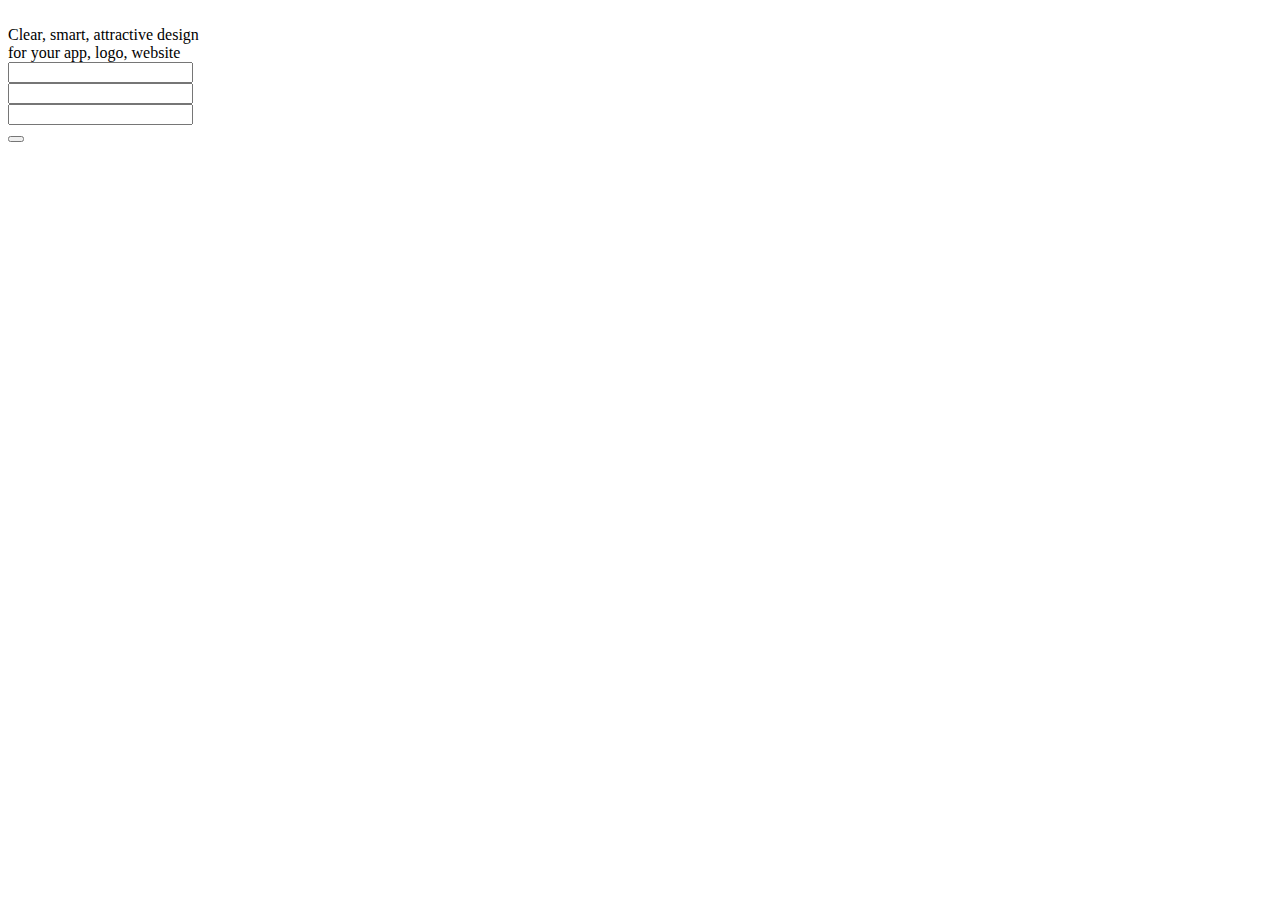
==== #source/index.html @ e2e3bec9 "new" ====
<!DOCTYPE html>
<html lang="ru">
<head>
	<title>Главная</title>
	<meta http-equiv="Content-type" content="text/html;charset=UTF-8" />
	<meta name="format-detection" content="telephone=no">
	<meta http-equiv="X-UA-Compatible" content="IE=edge">
	<link rel="stylesheet" href="css/style.css">
	<link rel="stylesheet" href="css/custom.css">
	<link rel="shortcut icon" href="favicon.ico">
	<!-- <meta name="robots" content="noindex, nofollow" /> -->
	<!-- <meta name="viewport" content="width=device-width, initial-scale=1.0" /> -->
	<meta name="viewport" content="width=device-width, initial-scale=1.0, maximum-scale=1.0, user-scalable=0" />
</head>
<body>
	<div class="wrapper">
		<div class="mainblock">
			<div class='container'>
				<div class="mainblock__logo">
					<img src="img/logo.png" alt="" />
				</div>
				<div class="mainblock__text">
					<div class="mainblock__title">Clear, smart, attractive design</div>
					<div class="mainblock__subtitle">for your app, logo, website</div>
				</div>
			</div>
		</div>
		<footer>
	<div class='container'>
		<div class="footer-body">
			
		</div>
	</div>
</footer>
	</div>
	<div class="popup">
	<div class="popup-table table">
		<div class="cell">
			<div class="popup-content">
				<div class="popup-close"></div>
				<div class="popup__title"></div>
				<div class="popup__txt"></div>
				<form action="#" class="popup-form form">
					<div class="form-input">
						<input autocomplete="off" type="text" name="form[]" data-value="" class="input" />
					</div>
					<div class="form-input">
						<input autocomplete="off" type="text" name="form[]" data-value="" class="input req email" />
					</div>
					<div class="form-input">
						<input autocomplete="off" type="text" name="form[]" data-value="" class="input req" />
					</div>
					<div class="form-button">
						<button type="submit" class="form__btn btn fw"></button>
					</div>
				</form>
			</div>
		</div>
	</div>
</div>
<div class="popup popup-video">
	<div class="popup-table table">
		<div class="cell">
			<div class="popup-close"></div>
			<div class="popup-video__value"></div>
		</div>
	</div>
</div>
	<script src="https://code.jquery.com/jquery-3.3.1.min.js"></script>
<!-- <script src="https://code.jquery.com/jquery-migrate-3.0.1.min.js"></script> -->
<script src="js/vendors.js"></script>
<script src="js/main.js"></script>
<script src="js/custom.js" ></script>

</body>
</html>
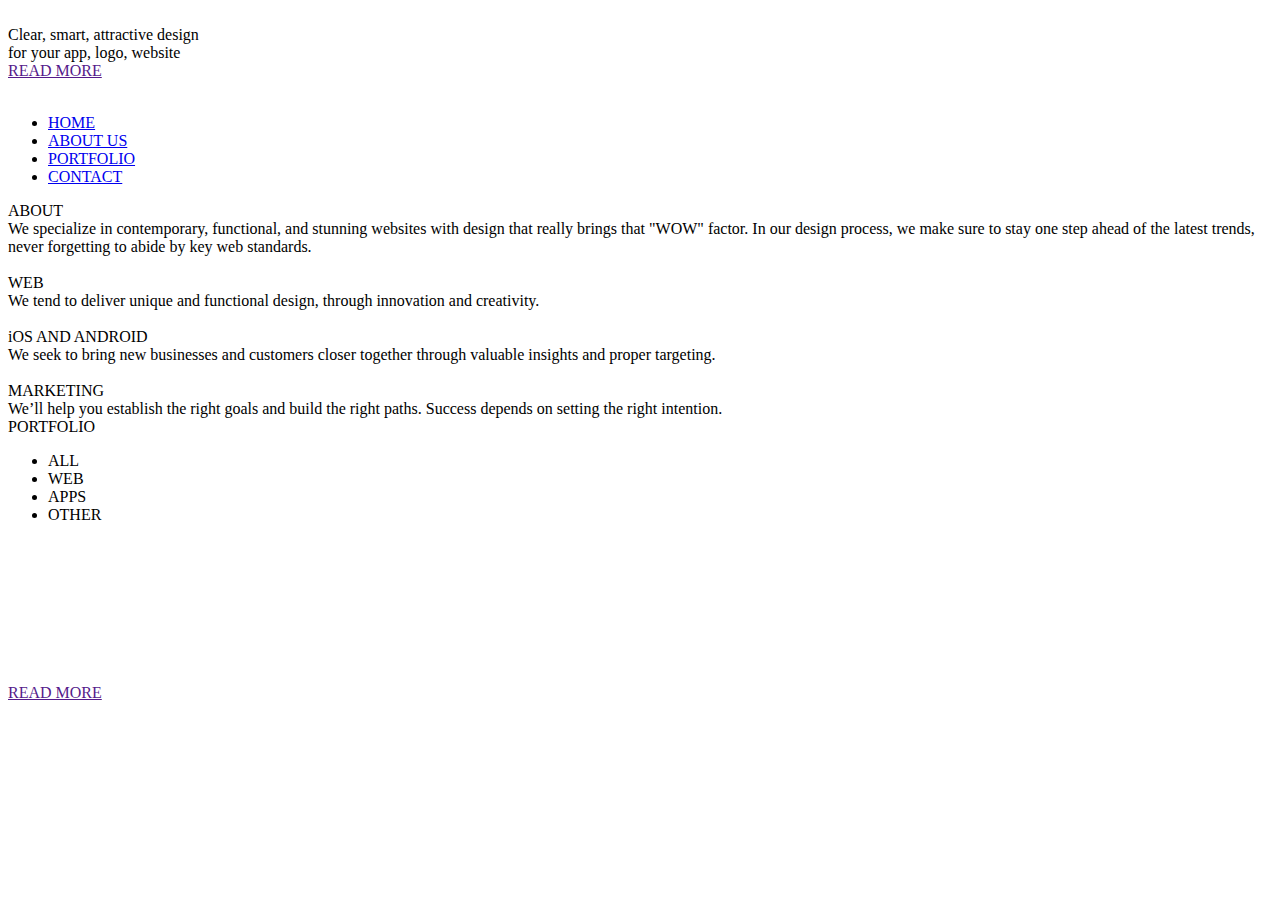
==== commit a168e87e: "Portfolio" ====
--- a/#source/index.html
+++ b/#source/index.html
@@ -1,5 +1,6 @@
 <!DOCTYPE html>
 <html lang="ru">
+
 <head>
 	<title>Главная</title>
 	<meta http-equiv="Content-type" content="text/html;charset=UTF-8" />
@@ -12,16 +13,134 @@
 	<!-- <meta name="viewport" content="width=device-width, initial-scale=1.0" /> -->
 	<meta name="viewport" content="width=device-width, initial-scale=1.0, maximum-scale=1.0, user-scalable=0" />
 </head>
+
 <body>
 	<div class="wrapper">
 		<div class="mainblock">
-			<div class='container'>
-				<div class="mainblock__logo">
-					<img src="img/logo.png" alt="" />
+			<div class="mainblock__content">
+				<div class='container'>
+					<div class="mainblock__logo">
+						<img src="img/logo.png" alt="" />
+					</div>
+					<div class="mainblock__text">
+						<div class="mainblock__title">Clear, smart, attractive design</div>
+						<div class="mainblock__subtitle">for your app, logo, website</div>
+					</div>
+					<div class="mainblock__footer">
+						<a href="" class="mainblock__btn btn btn_w"><span>READ MORE</span></a>
+						<a href="" class="mainblock__arrow"><img src="img/icons/arrow-down.png" alt="" /></a>
+					</div>
 				</div>
-				<div class="mainblock__text">
-					<div class="mainblock__title">Clear, smart, attractive design</div>
-					<div class="mainblock__subtitle">for your app, logo, website</div>
+			</div>
+			<div class="mainblock__img ibg">
+				<img src="img/mainblock/bg.jpg" alt="" />
+			</div>
+		</div>
+		<div class="content">
+			<div class="menu menu_mb">
+				<div class='container'>
+					<nav class="menu__items">
+						<ul class="menu__list">
+							<li><a href="#" class="menu__link menu__link_act">HOME</a></li>
+							<li><a href="#" class="menu__link">ABOUT US</a></li>
+							<li><a href="#" class="menu__link">PORTFOLIO</a></li>
+							<li><a href="#" class="menu__link">CONTACT</a></li>
+						</ul>
+					</nav>
+				</div>
+			</div>
+			<div class="about">
+				<div class="container">
+					<div class="about__header-block header-block">
+						<div class="header-block__title">ABOUT</div>
+						<div class="header-block__subtitle">We specialize in contemporary, functional, and stunning websites
+							with design that really brings that "WOW" factor.
+							In our design process, we make sure to stay one step ahead of the latest trends,
+							never forgetting to abide by key web standards.</div>
+					</div>
+					<div class="about__body">
+						<div class="about__row">
+							<div class="about__column">
+								<div class="about__item">
+									<div class="about__icon"><img src="img/about/01.png" alt="" /></div>
+									<div class="about__title">WEB</div>
+									<div class="about__text">We tend to deliver unique and
+										functional design, through
+										innovation and creativity.</div>
+								</div>
+							</div>
+							<div class="about__column">
+								<div class="about__item">
+									<div class="about__icon"><img src="img/about/02.png" alt="" /></div>
+									<div class="about__title">iOS AND ANDROID</div>
+									<div class="about__text">We seek to bring new businesses and
+										customers closer together through valuable
+										insights and proper targeting.</div>
+								</div>
+							</div>
+							<div class="about__column">
+								<div class="about__item">
+									<div class="about__icon about__icon_l"><img src="img/about/03.png" alt="" /></div>
+									<div class="about__title">MARKETING</div>
+									<div class="about__text">We’ll help you establish the right goals
+										and build the right paths. Success depends
+										on setting the right intention.</div>
+								</div>
+							</div>
+						</div>
+					</div>
+				</div>
+			</div>
+			<div class="portfolio">
+				<div class="container">
+					<div class="portfolio__header-block header-block">
+						<div class="header-block__title">PORTFOLIO</div>
+					</div>
+					<nav class="portfolio__filter filter">
+						<ul class="filter__list">
+							<li data-filter="1" class="filter__item active">ALL</li>
+							<li data-filter="2" class="filter__item">WEB</li>
+							<li data-filter="3" class="filter__item">APPS</li>
+							<li data-filter="4" class="filter__item">OTHER</li>
+						</ul>
+					</nav>
+					<div class="portfolio__items gallery">
+						<div class="portfolio__column f_1">
+							<a href="img/portfolio/01.png" class="portfolio__item"><img src="img/portfolio/01.png"
+									alt="" /></a>
+						</div>
+						<div class="portfolio__column f_2">
+							<a href="img/portfolio/02.png" class="portfolio__item"><img src="img/portfolio/01.png"
+									alt="" /></a>
+						</div>
+						<div class="portfolio__column">
+							<a href="img/portfolio/01.png" class="portfolio__item"><img src="img/portfolio/01.png"
+									alt="" /></a>
+						</div>
+						<div class="portfolio__column">
+							<a href="img/portfolio/01.png" class="portfolio__item"><img src="img/portfolio/01.png"
+									alt="" /></a>
+						</div>
+						<div class="portfolio__column">
+							<a href="img/portfolio/02.png" class="portfolio__item"><img src="img/portfolio/01.png"
+									alt="" /></a>
+						</div>
+						<div class="portfolio__column">
+							<a href="img/portfolio/01.png" class="portfolio__item"><img src="img/portfolio/01.png"
+									alt="" /></a>
+						</div>
+						<div class="portfolio__column">
+							<a href="img/portfolio/01.png" class="portfolio__item"><img src="img/portfolio/01.png"
+									alt="" /></a>
+						</div>
+						<div class="portfolio__column">
+							<a href="img/portfolio/02.png" class="portfolio__item"><img src="img/portfolio/01.png"
+									alt="" /></a>
+						</div>
+					</div>
+					<div class="portfolio__footer">
+						<a href="" class="portfolio__btn btn btn_b"><span>READ MORE</span></a>
+					</div>
 				</div>
 			</div>
 		</div>
@@ -33,39 +152,6 @@
 	</div>
 </footer>
 	</div>
-	<div class="popup">
-	<div class="popup-table table">
-		<div class="cell">
-			<div class="popup-content">
-				<div class="popup-close"></div>
-				<div class="popup__title"></div>
-				<div class="popup__txt"></div>
-				<form action="#" class="popup-form form">
-					<div class="form-input">
-						<input autocomplete="off" type="text" name="form[]" data-value="" class="input" />
-					</div>
-					<div class="form-input">
-						<input autocomplete="off" type="text" name="form[]" data-value="" class="input req email" />
-					</div>
-					<div class="form-input">
-						<input autocomplete="off" type="text" name="form[]" data-value="" class="input req" />
-					</div>
-					<div class="form-button">
-						<button type="submit" class="form__btn btn fw"></button>
-					</div>
-				</form>
-			</div>
-		</div>
-	</div>
-</div>
-<div class="popup popup-video">
-	<div class="popup-table table">
-		<div class="cell">
-			<div class="popup-close"></div>
-			<div class="popup-video__value"></div>
-		</div>
-	</div>
-</div>
 	<script src="https://code.jquery.com/jquery-3.3.1.min.js"></script>
 <!-- <script src="https://code.jquery.com/jquery-migrate-3.0.1.min.js"></script> -->
 <script src="js/vendors.js"></script>
@@ -73,4 +159,5 @@
 <script src="js/custom.js" ></script>
 
 </body>
+
 </html>